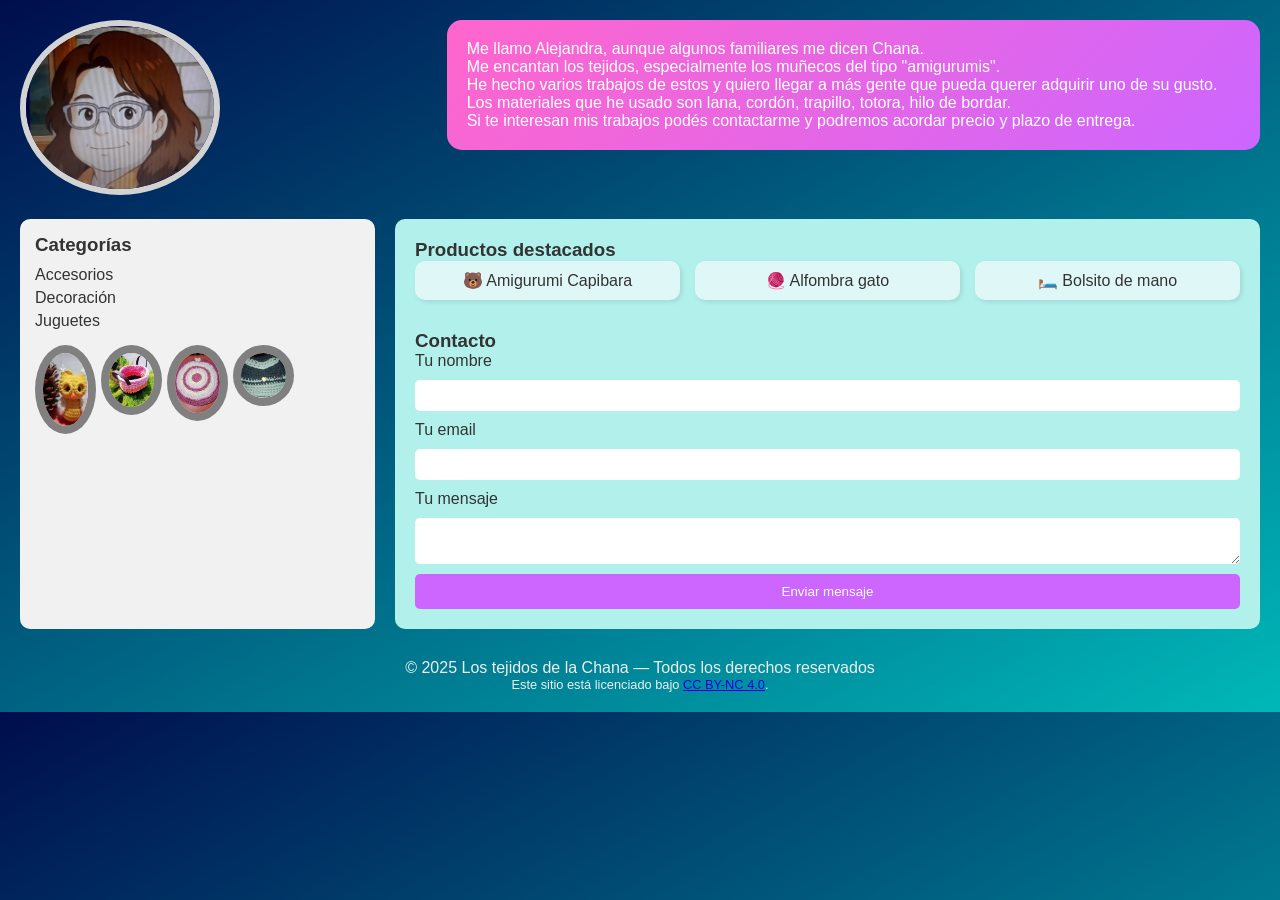
==== index.html @ b0c0789d "Add files via upload" ====
﻿<!DOCTYPE html>
<html lang="es">
<head>
  <meta charset="UTF-8" />
  <meta name="viewport" content="width=device-width, initial-scale=1.0"/>
  <title>Los tejidos de la Chana</title>
  <link rel="stylesheet" href="estilos.css" />
  <link rel="stylesheet" href="https://cdnjs.cloudflare.com/ajax/libs/font-awesome/6.5.0/css/all.min.css">
</head>
<body>
  <header>
    <div class="profile-pic">
      <img src="./Chana2.jpg" alt="Foto de perfil" />
    </div>
    <div class="intro">
      <p>Me llamo Alejandra, aunque algunos familiares me dicen Chana.</p>
      <p>Me encantan los tejidos, especialmente los muñecos del tipo "amigurumis".</p>
      <p>He hecho varios trabajos de estos y quiero llegar a más gente que pueda querer adquirir uno de su gusto.</p>
      <p>Los materiales que he usado son lana, cordón, trapillo, totora, hilo de bordar.</p>
      <p>Si te interesan mis trabajos podés contactarme y podremos acordar precio y plazo de entrega.</p>
    </div>
  </header>

  <div class="main">
    <div class="sidebar">
      <h3>Categorías</h3>
      <ul>
        <li><a href="Accesorios_Chana3.1.html" target="_blank">Accesorios</a></li>
        <li><a href="Decoración_Chana3.1.html" target="_blank">Decoración</a></li>
        <li><a href="Juguetes_Chana3.1.html" target="_blank">Juguetes</a></li>
      </ul>
      <div class="thumbnails">
        <img src="Productos/Juguetes/Owl.jpg" alt="Amigurumis varios" onclick="showProduct('Amigurumis varios')">
        <img src="Productos/Decoración/IMG-20250421-WA0004.jpg" alt="Canasto con asas" onclick="showProduct('Canasto con asas')">
        <img src="Productos/Decoración/IMG-20250422-WA0034.jpg" alt="Alfombra" onclick="showProduct('Alfombra')">
        <img src="Productos/Accesorios/Mochila.jpg" alt="Mochila" onclick="showProduct('Mochila')">
      </div>
    </div>

    <div class="content">
      <h3>Productos destacados</h3>
      <div class="products" id="productList">
        <div class="product">🐻 Amigurumi Capibara</div>
        <div class="product">🧶 Alfombra gato</div>
        <div class="product">🛏️ Bolsito de mano</div>
      </div>

      <div class="contact">
        <h3>Contacto</h3>
        <form action="https://formsubmit.co/bejarano67@gmail.com" method="POST">
  	  <input type="hidden" name="_next" value="https://tusitio.com/gracias.html">
  	  <input type="text" name="_honey" style="display:none">
  	  <input type="hidden" name="_captcha" value="false">

    	   <label for="nombre">Tu nombre</label>
 	   <input id="nombre" type="text" name="nombre" required />

          <label for="email">Tu email</label>
          <input id="email" type="email" name="email" required />

         <label for="mensaje">Tu mensaje</label>
         <textarea id="mensaje" name="mensaje" required></textarea>

         <button type="submit">Enviar mensaje</button>
       </form>

      </div>
    </div>
  </div>

  <footer>
    © 2025 Los tejidos de la Chana — Todos los derechos reservados
  <p style="font-size: 0.8em;">
  Este sitio está licenciado bajo <a href="https://creativecommons.org/licenses/by-nc/4.0/" target="_blank">CC BY-NC 4.0</a>.
  </p>

  </footer>

  <script>
    function showProduct(name) {
      alert("Has seleccionado: " + name);
    }
  </script>
</body>
</html>
---- estilos.css ----
﻿* {
  box-sizing: border-box;
  margin: 0;
  padding: 0;
  font-family: Arial, sans-serif;
}

body {
  background: linear-gradient(to bottom right, #000d4d, #00b8b8);
  color: #333;
  padding: 20px;
}

header {
  display: flex;
  gap: 20px;
  align-items: flex-start;
  flex-wrap: wrap;
  margin-bottom: 20px;
}

.profile-pic {
  flex: 1 1 150px;
}

.profile-pic img {
  width: 100%;
  max-width: 200px;
      border-radius: 50%;
      border : 6px solid lightgray;
      object-fit : cover;
}

.intro {
  flex: 2 1 300px;
  background: linear-gradient(135deg, #ff66cc, #cc66ff);
  padding: 20px;
  border-radius: 15px;
  color: white;
}

.main {
  display: flex;
  flex-wrap: wrap;
  gap: 20px;
}

.sidebar {
  flex: 1 1 200px;
  background: #f1f1f1;
  padding: 15px;
  border-radius: 10px;
}

.sidebar h3 {
  margin-bottom: 10px;
}

.sidebar ul {
  list-style: none;
  margin-bottom: 15px;
}

.sidebar li a {
  color: #333;
  text-decoration: none;
  display: block;
  margin-bottom: 5px;
}

.thumbnails {
  display: grid;
  grid-template-columns: repeat(auto-fill, minmax(60px, 1fr));
  gap: 5px;
}

.thumbnails img {
  width: 100%;
  border-radius: 6px;
  cursor: pointer;
  transition: transform 0.2s;
  border : 8px  solid  gray;
  border-radius : 50%;
 object-fit : cover;
}

.thumbnails img:hover {
  transform: scale(1.1);
}

.content {
  flex: 3 1 400px;
  background: #b2f1eb;
  padding: 20px;
  border-radius: 10px;
}

.products {
  display: grid;
  grid-template-columns: repeat(auto-fit, minmax(120px, 1fr));
  gap: 15px;
  margin-bottom: 30px;
}

.product {
  background: #e0f7f7;
  padding: 10px;
  border-radius: 10px;
  text-align: center;
  box-shadow: 2px 2px 5px rgba(0, 0, 0, 0.1);
  transition: transform 0.2s, box-shadow 0.2s;
}

.product:hover {
  transform: scale(1.05);
  box-shadow: 4px 4px 12px rgba(0, 0, 0, 0.2);
}

.contact form {
  display: flex;
  flex-direction: column;
  gap: 10px;
}

.contact input,
.contact textarea {
  padding: 8px;
  border-radius: 5px;
  border: none;
}

.contact button {
  background-color: #cc66ff;
  color: white;
  border: none;
  padding: 10px;
  border-radius: 5px;
  cursor: pointer;
  transition: background-color 0.3s;
}

.contact button:hover {
  background-color: #9933cc;
}

footer {
  text-align: center;
  margin-top: 30px;
  color: #eee;
}

@media (max-width: 768px) {
  header,
  .main {
    flex-direction: column;
  }
}

.modal {
  display: none;
  position: fixed;
  z-index: 1000;
  padding-top: 60px;
  left: 0;
  top: 0;
  width: 100%;
  height: 100%;
  overflow: auto;
  background-color: rgba(0,0,0,0.9);
}

.modal-content {
  margin: auto;
  display: block;
  max-width: 80%;
  max-height: 80%;l
  animation: zoom 0.3s;
}

@keyframes zoom {
  from {transform: scale(0)}
  to {transform: scale(1)}
}

.close {
  position: absolute;
  top: 30px;
  right: 45px;
  color: #fff;
  font-size: 40px;
  font-weight: bold;
  cursor: pointer;
}

#caption {
  text-align: center;
  color: #ccc;
  padding: 10px;
}
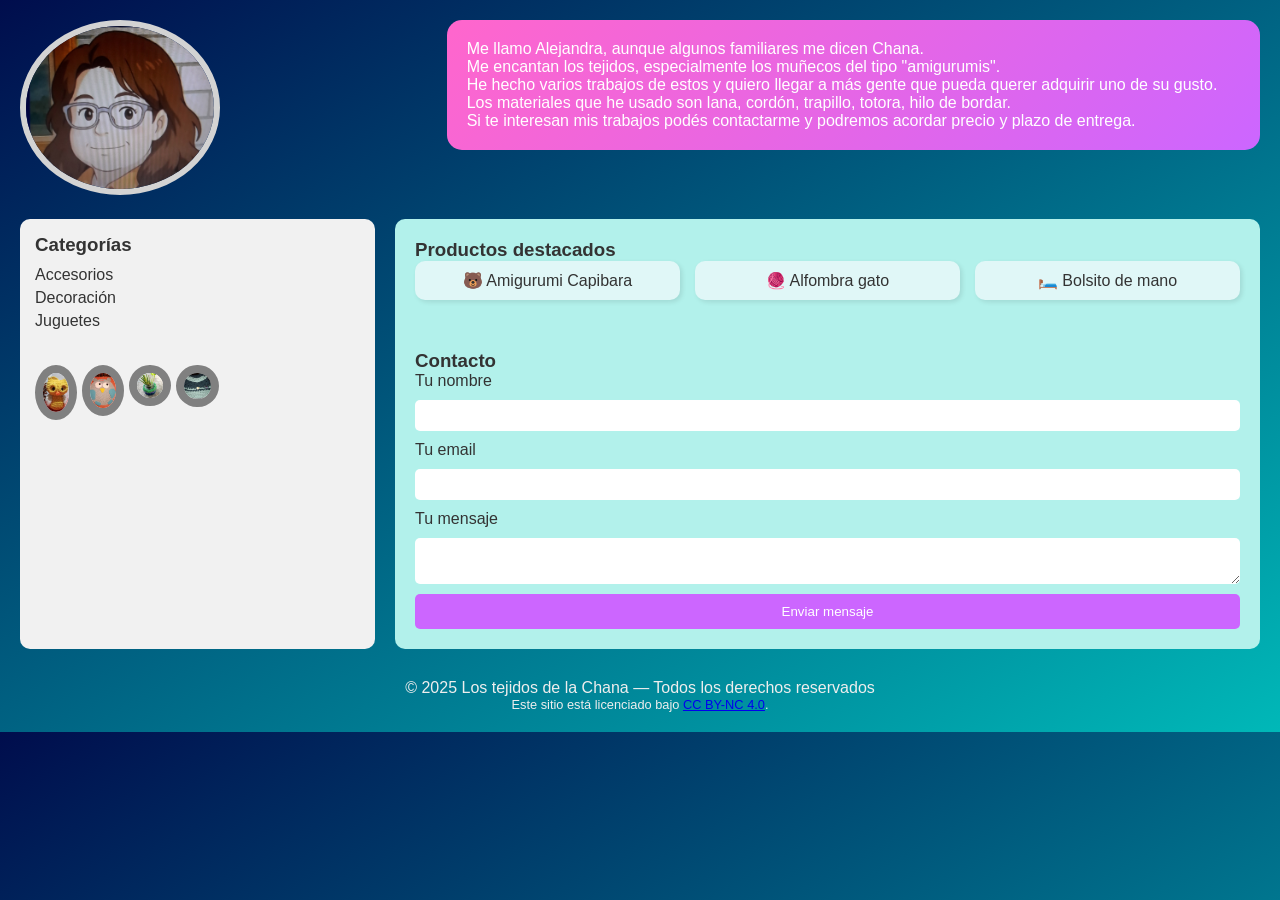
==== commit 5d0186e4: "Add files via upload Added changes to Index, Accesorios, Decoración and Juguetes files and completed" ====
--- a/index.html
+++ b/index.html
@@ -31,8 +31,8 @@
       </ul>
       <div class="thumbnails">
         <img src="Productos/Juguetes/Owl.jpg" alt="Amigurumis varios" onclick="showProduct('Amigurumis varios')">
-        <img src="Productos/Decoración/IMG-20250421-WA0004.jpg" alt="Canasto con asas" onclick="showProduct('Canasto con asas')">
-        <img src="Productos/Decoración/IMG-20250422-WA0034.jpg" alt="Alfombra" onclick="showProduct('Alfombra')">
+        <img src="Productos/Decoración/Alfombra lechuza.jpg" alt="Alfombra lechuza" onclick="showProduct('Alfombra lechuza')">
+        <img src="Productos/Decoración/porta-maceta.jpg" alt="porta-maceta" onclick="showProduct('porta-maceta')">
         <img src="Productos/Accesorios/Mochila.jpg" alt="Mochila" onclick="showProduct('Mochila')">
       </div>
     </div>
@@ -47,7 +47,7 @@
 
       <div class="contact">
         <h3>Contacto</h3>
-        <form action="https://formsubmit.co/bejarano67@gmail.com" method="POST">
+        <form action="https://formsubmit.co/alejandra275@live.com.ar" method="POST">
   	  <input type="hidden" name="_next" value="https://tusitio.com/gracias.html">
   	  <input type="text" name="_honey" style="display:none">
   	  <input type="hidden" name="_captcha" value="false">
--- a/estilos.css
+++ b/estilos.css
@@ -58,7 +58,7 @@
 
 .sidebar ul {
   list-style: none;
-  margin-bottom: 15px;
+  margin-bottom: 35px;
 }
 
 .sidebar li a {
@@ -70,7 +70,7 @@
 
 .thumbnails {
   display: grid;
-  grid-template-columns: repeat(auto-fill, minmax(60px, 1fr));
+  grid-template-columns: repeat(auto-fill, minmax(40px, 1fr));
   gap: 5px;
 }
 
@@ -99,7 +99,7 @@
   display: grid;
   grid-template-columns: repeat(auto-fit, minmax(120px, 1fr));
   gap: 15px;
-  margin-bottom: 30px;
+  margin-bottom: 50px;
 }
 
 .product {
@@ -120,6 +120,7 @@
   display: flex;
   flex-direction: column;
   gap: 10px;
+  width: 100%;
 }
 
 .contact input,
@@ -153,8 +154,10 @@
   header,
   .main {
     flex-direction: column;
+    gap: 15px;
   }
 }
+
 
 .modal {
   display: none;
@@ -173,8 +176,12 @@
   margin: auto;
   display: block;
   max-width: 80%;
-  max-height: 80%;l
+  max-height: 80%;
   animation: zoom 0.3s;
+}
+
+.modal-content, .custom-modal img {
+  will-change: transform;
 }
 
 @keyframes zoom {
